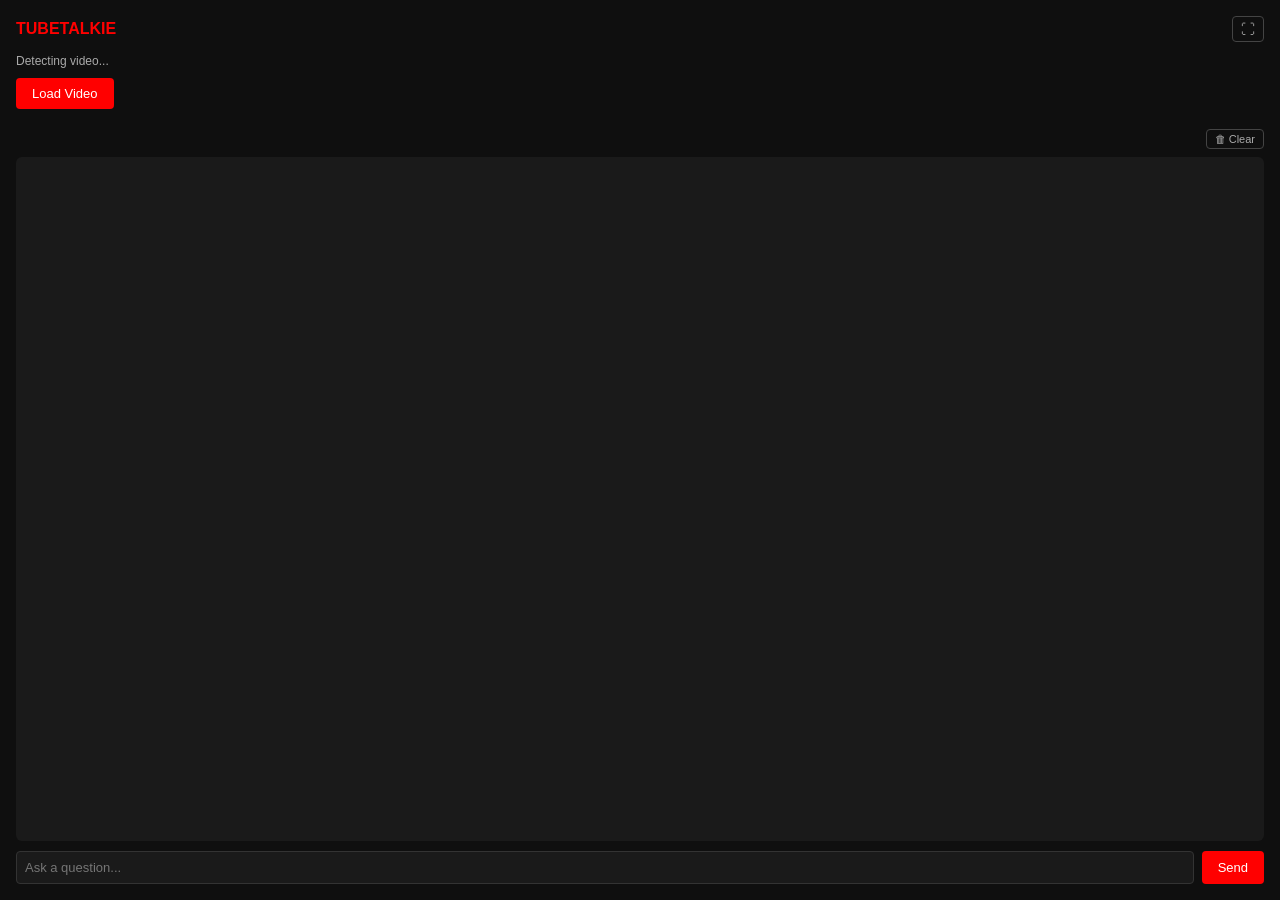
==== extension/popup.html @ dd4c21e4 "first commit" ====
<!DOCTYPE html>
<html lang="en">
<head>
  <meta charset="UTF-8" />
  <meta name="viewport" content="width=device-width, initial-scale=1.0"/>
  <title>TUBETALKIE</title>
  <link rel="stylesheet" href="style.css" />
</head>
<body>
  <div class="container">

    <div class="header">
      <h1>TUBETALKIE</h1>
      <button id="toggle-btn" title="Expand / Collapse">&#x26F6;</button>
    </div>

    <div id="main-content">
      <div id="load-section">
        <p id="video-url" class="url-text">Detecting video...</p>
        <button id="load-btn">Load Video</button>
        <p id="load-status" class="status"></p>
      </div>

      <div id="chat-section" class="hidden">
        <div id="video-info">
          <span id="video-title" class="video-title"></span>
          <button id="clear-btn" title="Clear chat">&#x1F5D1; Clear</button>
        </div>
        <div id="chat-box"></div>
        <div class="input-row">
          <input type="text" id="question-input" placeholder="Ask a question..." />
          <button id="send-btn">Send</button>
        </div>
      </div>
    </div>

  </div>

  <script src="popup.js"></script>
</body>
</html>
---- extension/style.css ----
* {
  box-sizing: border-box;
  margin: 0;
  padding: 0;
}

body {
  font-family: Arial, sans-serif;
  background: #0f0f0f;
  color: #f1f1f1;
  width: 100%;
  height: 100vh;
  overflow: hidden;
}

.container {
  display: flex;
  flex-direction: column;
  height: 100vh;
  padding: 16px;
  gap: 12px;
}

/* Header */
.header {
  display: flex;
  align-items: center;
  justify-content: space-between;
}

h1 {
  font-size: 16px;
  color: #ff0000;
}

#toggle-btn {
  background: none;
  border: 1px solid #444;
  color: #aaa;
  border-radius: 4px;
  padding: 4px 8px;
  cursor: pointer;
  font-size: 14px;
  transition: color 0.2s;
}

#toggle-btn:hover {
  color: #fff;
  border-color: #ff0000;
}

/* Main content collapses when minimized */
#main-content {
  display: flex;
  flex-direction: column;
  flex: 1;
  gap: 12px;
  overflow: hidden;
  transition: all 0.3s ease;
}

#main-content.collapsed {
  display: none;
}

/* Load section */
.url-text {
  font-size: 12px;
  color: #aaa;
  margin-bottom: 10px;
  word-break: break-all;
}

#load-btn,
#send-btn {
  background: #ff0000;
  color: white;
  border: none;
  padding: 8px 16px;
  border-radius: 4px;
  cursor: pointer;
  font-size: 13px;
}

#load-btn:hover,
#send-btn:hover {
  background: #cc0000;
}

#load-btn:disabled,
#send-btn:disabled {
  background: #555;
  cursor: not-allowed;
}

.status {
  margin-top: 8px;
  font-size: 12px;
  color: #aaa;
}

.status.error {
  color: #ff4444;
}

.status.success {
  color: #44ff88;
}

.hidden {
  display: none;
}

/* Video info bar */
#video-info {
  display: flex;
  align-items: center;
  justify-content: space-between;
  margin-bottom: 8px;
  gap: 8px;
}

.video-title {
  font-size: 12px;
  color: #ff0000;
  font-weight: bold;
  white-space: nowrap;
  overflow: hidden;
  text-overflow: ellipsis;
  flex: 1;
}

#clear-btn {
  background: none;
  border: 1px solid #444;
  color: #aaa;
  border-radius: 4px;
  padding: 3px 8px;
  cursor: pointer;
  font-size: 11px;
  white-space: nowrap;
}

#clear-btn:hover {
  border-color: #ff0000;
  color: #fff;
}

/* Copy button on bot messages */
.message-wrapper {
  display: flex;
  flex-direction: column;
  align-self: flex-start;
  max-width: 90%;
  gap: 4px;
}

.message-wrapper.user {
  align-self: flex-end;
}

.copy-btn {
  align-self: flex-end;
  background: none;
  border: none;
  color: #555;
  font-size: 11px;
  cursor: pointer;
  padding: 0 2px;
}

.copy-btn:hover {
  color: #aaa;
}

.copy-btn.copied {
  color: #44ff88;
}

/* Chat section */
#chat-section {
  display: flex;
  flex-direction: column;
  flex: 1;
  overflow: hidden;
}

#chat-box {
  flex: 1;
  overflow-y: auto;
  background: #1a1a1a;
  border-radius: 6px;
  padding: 10px;
  margin-bottom: 10px;
  display: flex;
  flex-direction: column;
  gap: 8px;
}

.message {
  padding: 8px 12px;
  border-radius: 6px;
  font-size: 13px;
  line-height: 1.5;
  max-width: 90%;
}

.message.user {
  background: #ff0000;
  align-self: flex-end;
}

.message.bot {
  background: #2a2a2a;
  align-self: flex-start;
}

/* Typing indicator */
.typing-indicator {
  background: #2a2a2a;
  align-self: flex-start;
  padding: 10px 14px;
  border-radius: 6px;
  display: flex;
  gap: 4px;
  align-items: center;
}

.typing-indicator span {
  width: 7px;
  height: 7px;
  background: #aaa;
  border-radius: 50%;
  animation: bounce 1.2s infinite;
}

.typing-indicator span:nth-child(2) {
  animation-delay: 0.2s;
}

.typing-indicator span:nth-child(3) {
  animation-delay: 0.4s;
}

@keyframes bounce {
  0%, 60%, 100% { transform: translateY(0); }
  30% { transform: translateY(-6px); }
}

/* Input row */
.input-row {
  display: flex;
  gap: 8px;
}

#question-input {
  flex: 1;
  padding: 8px;
  border-radius: 4px;
  border: 1px solid #333;
  background: #1a1a1a;
  color: #f1f1f1;
  font-size: 13px;
}

#question-input:focus {
  outline: none;
  border-color: #ff0000;
}
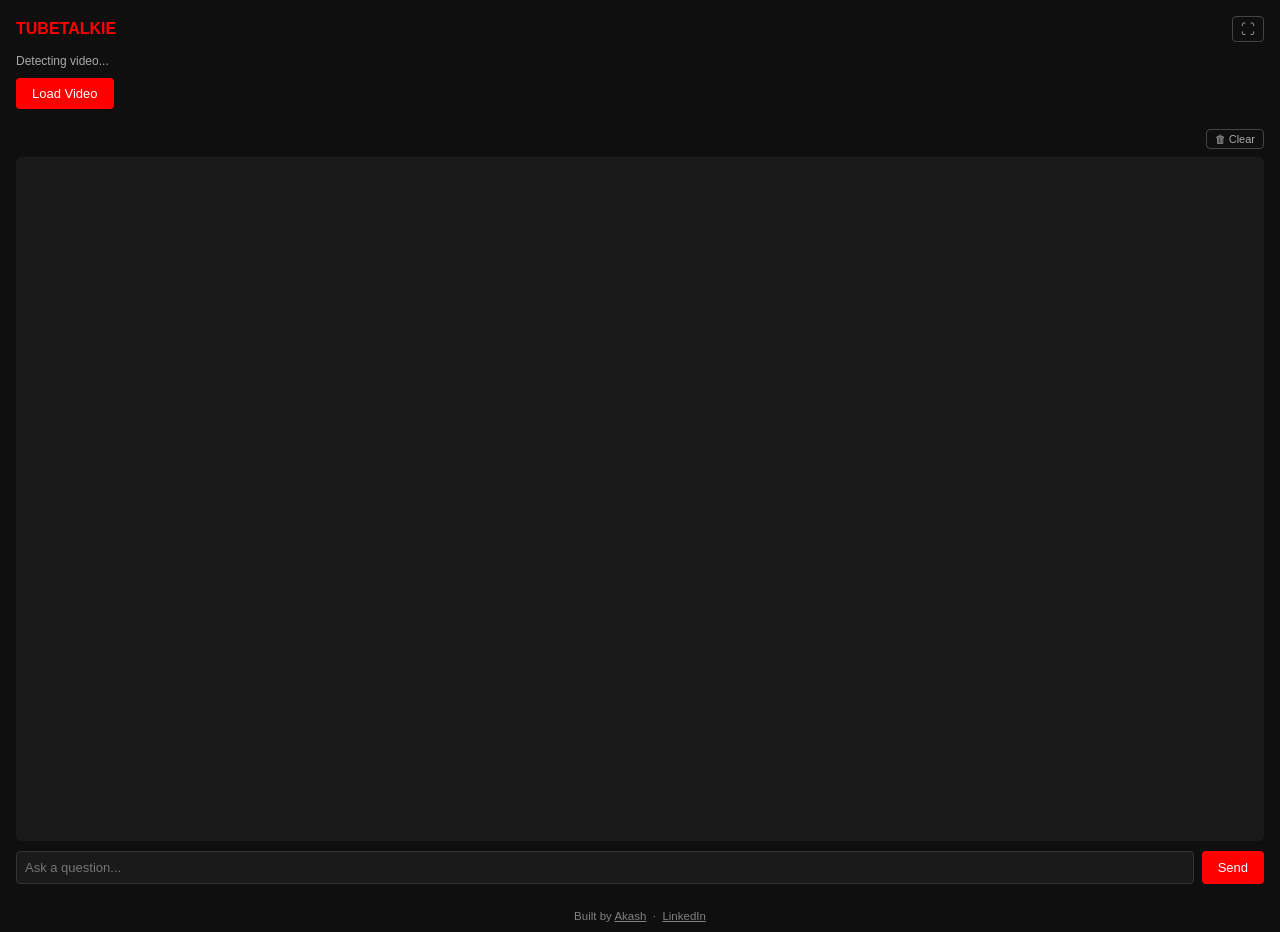
==== commit 99cd6171: "Add author credits to UI, extension and README" ====
--- a/extension/popup.html
+++ b/extension/popup.html
@@ -37,5 +37,12 @@
   </div>
 
   <script src="popup.js"></script>
+
+  <footer style="text-align:center; padding: 10px; font-size: 0.72rem; opacity: 0.5;">
+    Built by <a href="https://github.com/AkashKumar2000" target="_blank" style="color:inherit;">Akash</a>
+    &nbsp;·&nbsp;
+    <a href="https://www.linkedin.com/in/akash-bargoti/" target="_blank" style="color:inherit;">LinkedIn</a>
+  </footer>
+
 </body>
 </html>
